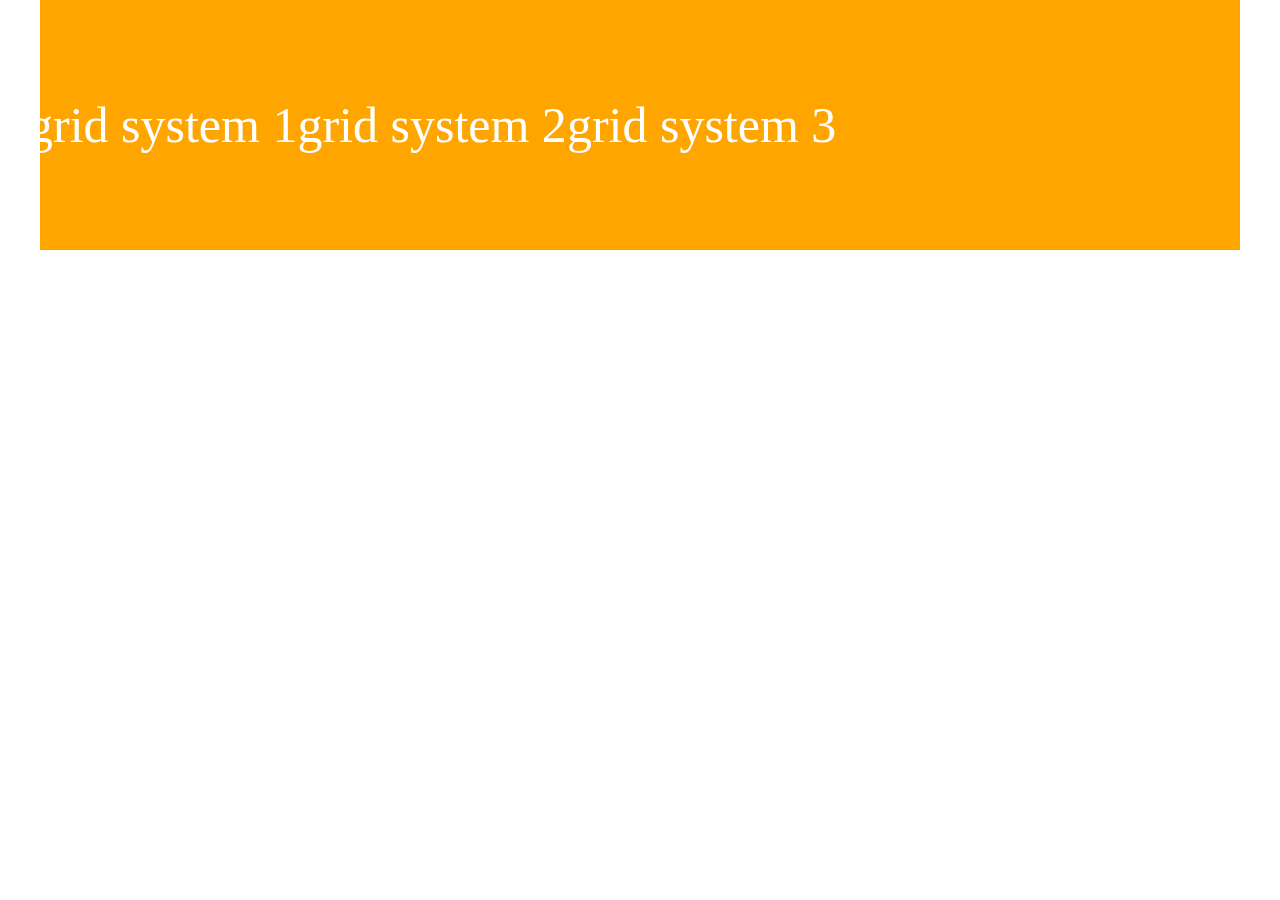
==== index.html @ 481c84ce "first commit" ====
<!DOCTYPE html>
<html lang="en">
<head>
    <meta charset="UTF-8">
    <meta name="viewport" content="width=device-width, initial-scale=1.0">
    <link rel="stylesheet" href="./assets/css/reset.css">
    <link rel="stylesheet" href="./assets/css/grid.css">
    <title>Document</title>
    <style>
        
        .container {
            background-color: orange;
            
            
        }

        h1{
            padding: 100px 0;
            font-size: 50px;
            color: #fff;
            text-align: center;
        }
    </style>
</head>
<body>
    <div class="grid wide container">
        <div class="row">
            <h1>grid system 1</h1>
            <h1>grid system 2</h1>
            <h1>grid system 3</h1>
        </div>
    </div>
</body>
</html>
---- assets/css/grid.css ----
/* tạo biến cho các kích thước của cột */
--root {
    --col-1:8.33333%;
    --col-2:16.66667%;
    --col-3:25%;
    --col-4:33.33333%;
    --col-5:41.66667%;
    --col-6:50%;
    --col-7:58.33333%;
    --col-8:66.66667%;
    --col-9:75%;
    --col-10:83.33333%;
    --col-11:91.66667%;
    --col-12:100%;
}

.grid {
    width: 100%;
    display: block; /* để áp dụng cho các thẻ kiểu inline */
}

.grid.wide {
    max-width: 1200px;
    margin: 0 auto;
}

.row {
    display: flex;
    flex-wrap: wrap;
    margin-left: -4px; /* for mobile*/
    margin-right: -4px; /* for mobile*/
}

.row.no-gutter {
    margin-left: 0;
    margin-right: 0;
}

.col {
    padding-left: 4px;
    padding-right: 4px;
}

.row.no-gutter .col {
    padding-left: 0;
    padding-right: 0;
}

.s-0 {
    display: none;
}

.s-1 {
    flex: 0 0 8.33333%;
    max-width: 8.33333%;
}

.s-2 {
    flex: 0 0 16.66667%;
    max-width: 16.66667%;
}

.s-3 {
    flex: 0 0 25%;
    max-width: 25%;
}

.s-4 {
    flex: 0 0 33.33333%;
    max-width: 33.33333%;
}

.s-5 {
    flex: 0 0 41.66667%;
    max-width: 41.66667%;
}

.s-6 {
    flex: 0 0 50%;
    max-width: 50%;
}

.s-7 {
    flex: 0 0 58.33333%;
    max-width: 58.33333%;
}

.s-8 {
    flex: 0 0 66.66667%;
    max-width: 66.66667%;
}

.s-9 {
    flex: 0 0 75%;
    max-width: 75%;
}

.s-10 {
    flex: 0 0 83.33333%;
    max-width: 83.33333%;
}

.s-11 {
    flex: 0 0 91.66667%;
    max-width: 91.66667%;
}

.s-12 {
    flex: 0 0 100%;
    max-width: 100%;
}

.s-o-1 {
    margin-left: 8.3333%;
}

.s-o-2 {
    margin-left: 16.6667%;
}

.s-o-3 {
    margin-left: 25%;
}

.s-o-4 {
    margin-left: 33.3333%;
}

.s-o-5 {
   margin-left: var(--col-5);
}

.s-o-6 {
    margin-left: var(--col-6);
}

.s-o-7 {
    margin-left: var(--col-7);
}

.s-o-8 {
    margin-left: var(--col-8);
}

.s-o-8 {
    margin-left: var(--col-8);
}

.s-o-9 {
    margin-left: var(--col-9);
}

.s-o-10 {
    margin-left: var(--col-10);
}

.s-o-11 {
    margin-left: var(--col-11);
}


/* for tablet and pc low resolution */
@media all and (min-width:740px) and (max-width:1023px) {
    .wide {
        width: 644px;
    }
}

/* từ tablet trở lên */
@media all and (min-width:740px) {
    .row {
        margin-left: -8px;
        margin-right: -8px;
    }

    .col {
        padding-left: 8px;
        padding-right: 8px;
    }

    .m-0 {
        display: none;
    }

    .m-1,
    .m-2,
    .m-3,
    .m-4,
    .m-5,
    .m-6,
    .m-7,
    .m-8,
    .m-9,
    .m-10,
    .m-11,
    .m-12 {
        display: block;
    }

    .m-1 {
        flex: 0 0 var(--col-1);
        max-width: var(--col-1);
    }

    .m-2 {
        flex: 0 0 var(--col-2);
        max-width: var(--col-2);
    }

    .m-3 {
        flex: 0 0 var(--col-3);
        max-width: var(--col-3);
    }

    .m-4 {
        flex: 0 0 var(--col-4);
        max-width: var(--col-4);
    }

    .m-5 {
        flex: 0 0 var(--col-5);
        max-width: var(--col-5);
    }

    .m-6 {
        flex: 0 0 var(--col-6);
        max-width: var(--col-6);
    }

    .m-7 {
        flex: 0 0 var(--col-7);
        max-width: var(--col-7);
    }

    .m-8 {
        flex: 0 0 var(--col-8);
        max-width: var(--col-8);
    }

    .m-10 {
        flex: 0 0 var(--col-10);
        max-width: var(--col-10);
    }

    .m-11 {
        flex: 0 0 var(--col-11);
        max-width: var(--col-11);
    }

    .m-12 {
        flex: 0 0 var(--col-12);
        max-width: var(--col-12);
    }

    .m-o-1 {
        margin-left: var(--col-1);
    }

    .m-o-2 {
        margin-left: var(--col-2);
    }

    .m-o-3 {
        margin-left: var(--col-3);
    }

    .m-o-4 {
        margin-left: var(--col-4);
    }

    .m-o-5 {
        margin-left: var(--col-5);
    }

    .m-o-5 {
        margin-left: var(--col-6);
    }

    .m-o-6 {
        margin-left: var(--col-6);
    }

    .m-o-7 {
        margin-left: var(--col-7);
    }

    .m-o-8 {
        margin-left: var(--col-8);
    }

    .m-o-9 {
        margin-left: var(--col-9);
    }

    .m-o-10 {
        margin-left: var(--col-10);
    }

    .m-o-11 {
        margin-left: var(--col-11);
    }

    
}
/* pc medium resolution trở lên */
@media all and (min-width:1113px) {
    .row {
        margin-left: -12px;
        margin-right: -12px;
    }

    .row.sm-guter {
        margin-left: -5px;
        margin-right: -5px;
    }

    .col {
        padding-left: 12px;
        padding-right: 12px;
    }

    .row.sm-guter .col{
        padding-left: 5px;
        padding-right: 5px;
    }

    .l-0 {
        display: none;
    }

    .l-1,
    .l-2,
    .l-2-4,
    .l-3,
    .l-4,
    .l-5,
    .l-6,
    .l-7,
    .l-8,
    .l-9,
    .l-10,
    .l-11,
    .l-12 {
        display: block;
    }

    .l-1 {
        flex: 0 0 var(--col-1);
        max-width: var(--col-1);
    }

    .l-2 {
        flex: 0 0 var(--col-2);
        max-width: var(--col-2);
    }

    .l-2-4 {
        flex: 0 0 20%;
        max-width: 20%;
    }

    .l-3 {
        flex: 0 0 var(--col-3);
        max-width: var(--col-3);
    }

    .l-4 {
        flex: 0 0 var(--col-4);
        max-width: var(--col-4);
    }

    .l-5 {
        flex: 0 0 var(--col-5);
        max-width: var(--col-5);
    }

    .l-6 {
        flex: 0 0 var(--col-6);
        max-width: var(--col-6);
    }

    .l-7 {
        flex: 0 0 var(--col-7);
        max-width: var(--col-7);
    }

    .l-8 {
        flex: 0 0 var(--col-8);
        max-width: var(--col-8);
    }

    .l-9 {
        flex: 0 0 var(--col-9);
        max-width: var(--col-9);
    }

    .l-10 {
        flex: 0 0 var(--col-10);
        max-width: var(--col-10);
    }

    .l-11 {
        flex: 0 0 var(--col-11);
        max-width: var(--col-11);
    }

    .l-12 {
        flex: 0 0 var(--col-12);
        max-width: var(--col-12);
    }

    .l-o-1 {
        margin-left: var(--col-1);
    }

    .l-o-2 {
        margin-left: var(--col-2);
    }

    .l-o-3 {
        margin-left: var(--col-3);
    }

    .l-o-4 {
        margin-left: var(--col-4);
    }

    .l-o-5 {
        margin-left: var(--col-5);
    }

    .l-o-6 {
        margin-left: var(--col-6);
    }

    .l-o-7 {
        margin-left: var(--col-7);
    }

    .l-o-8 {
        margin-left: var(--col-8);
    }

    .l-o-9 {
        margin-left: var(--col-9);
    }

    .l-o-10 {
        margin-left: var(--col-10);
    }

    .l-o-11 {
        margin-left: var(--col-11);
    }

    
}

/* tablet - pc low resolution */
@media all and (min-width:740px) and (max-width:1023px) {
    .wide {
        width: 644px;
    }
}

/* > pc low resolution */
@media all and (min-width:1024px) and (max-width:1239px) {
    .wide {
        width: 984px;
    }

    .wide .row {
        margin-left: -12px;
        margin-right: -12px;
    }

    .wide .row.sm-guter {
        margin-left: -5px;
        margin-right: -5px;
    }

    .wide .col {
        padding-left: 12px;
        padding-right: 12px;
    }

    .wide .row.sm-guter .col {
        padding-left: 5px;
        padding-right: 5px;
    }

    .wide .l-0 {
        display: none;
    }

    .wide .l-1,
    .wide .l-2,
    .wide .l-2-4,
    .wide .l-3,
    .wide .l-4,
    .wide .l-5,
    .wide .l-6,
    .wide .l-7,
    .wide .l-8,
    .wide .l-9,
    .wide .l-10,
    .wide .l-11,
    .wide .l-12 {
        display: block;
    }

    .wide .l-1 {
        flex: 0 0 var(--col-1);
        max-width: var(--col-1);
    }

    .wide .l-2 {
        flex: 0 0 var(--col-2);
        max-width: var(--col-2);
    }

    .wide .l-2-4 {
        flex: 0 0 20%;
        max-width: 20%;
    }

    .wide .l-3 {
        flex: 0 0 var(--col-3);
        max-width: var(--col-3);
    }

    .wide .l-4 {
        flex: 0 0 var(--col-4);
        max-width: var(--col-4);
    }

    .wide .l-5 {
        flex: 0 0 var(--col-5);
        max-width: var(--col-5);
    }

    .wide .l-6 {
        flex: 0 0 var(--col-6);
        max-width: var(--col-6);
    }

    .wide .l-7 {
        flex: 0 0 var(--col-7);
        max-width: var(--col-7);
    }

    .wide .l-8 {
        flex: 0 0 var(--col-8);
        max-width: var(--col-8);
    }

    .wide .l-9 {
        flex: 0 0 var(--col-9);
        max-width: var(--col-9);
    }

    .wide .l-10 {
        flex: 0 0 var(--col-10);
        max-width: var(--col-10);
    }

    .wide .l-11 {
        flex: 0 0 var(--col-11);
        max-width: var(--col-11);
    }

    .wide .l-12 {
        flex: 0 0 var(--col-12);
        max-width: var(--col-12);
    }

    .wide .l-o-1 {
        margin-left: var(--col-1);
    }

    .wide .l-o-2 {
        margin-left: var(--col-2);
    }

    .wide .l-o-3 {
        margin-left: var(--col-3);
    }

    .wide .l-o-4 {
        margin-left: var(--col-4);
    }

    .wide .l-o-5 {
        margin-left: var(--col-5);
    }

    .wide .l-o-6 {
        margin-left: var(--col-6);
    }

    .wide .l-o-7 {
        margin-left: var(--col-7);
    }

    .wide .l-o-8 {
        margin-left: var(--col-8);
    }

    .wide .l-o-9 {
        margin-left: var(--col-9);
    }

    .wide .l-o-10 {
        margin-left: var(--col-10);
    }

    .wide .l-o-11 {
        margin-left: var(--col-11);
    }

    
}
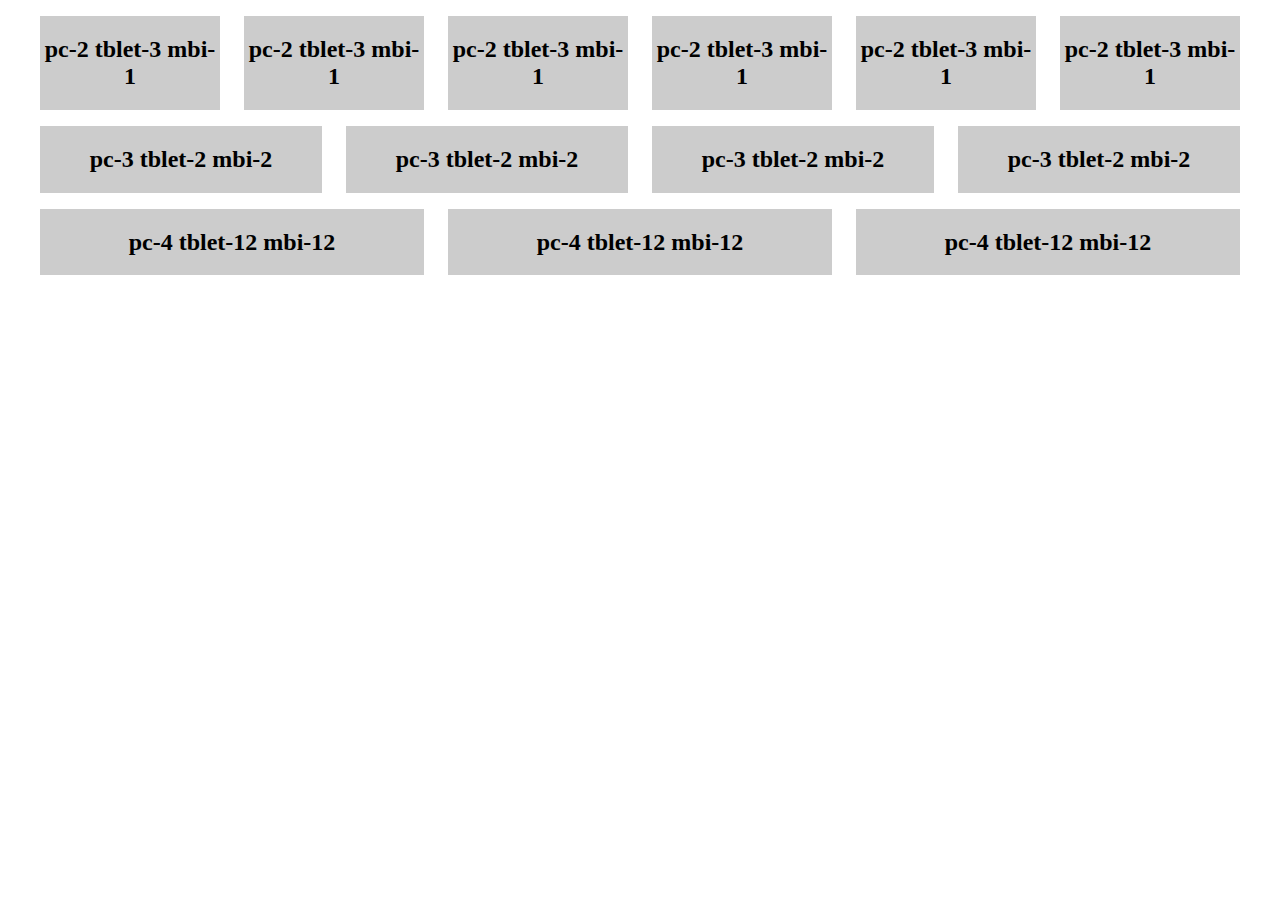
==== commit 78ae64dd: "finish-demo-grid" ====
--- a/index.html
+++ b/index.html
@@ -3,32 +3,75 @@
 <head>
     <meta charset="UTF-8">
     <meta name="viewport" content="width=device-width, initial-scale=1.0">
-    <link rel="stylesheet" href="./assets/css/reset.css">
+    <!-- <link rel="stylesheet" href="./assets/css/reset.css"> -->
     <link rel="stylesheet" href="./assets/css/grid.css">
     <title>Document</title>
     <style>
-        
-        .container {
-            background-color: orange;
-            
-            
+        * {
+            box-sizing: border-box;
         }
 
-        h1{
-            padding: 100px 0;
-            font-size: 50px;
-            color: #fff;
+        .col {
+            background-color: #ccc;
+            background-clip: content-box;
             text-align: center;
+            margin-top: 8px;
+            margin-bottom: 8px;
         }
+       
     </style>
 </head>
 <body>
-    <div class="grid wide container">
+    <div class="grid wide">
+        <!-- row 1 -->
         <div class="row">
-            <h1>grid system 1</h1>
-            <h1>grid system 2</h1>
-            <h1>grid system 3</h1>
+            <div class="col l-2 m-4 s-12">
+                <h2>pc-2 tblet-3 mbi-1</h2>
+            </div>
+            <div class="col l-2 m-4 s-12">
+                <h2>pc-2 tblet-3 mbi-1</h2>
+            </div>
+            <div class="col l-2 m-4 s-12">
+                <h2>pc-2 tblet-3 mbi-1</h2>
+            </div>
+            <div class="col l-2 m-4 s-12">
+                <h2>pc-2 tblet-3 mbi-1</h2>
+            </div>
+            <div class="col l-2 m-4 s-12">
+                <h2>pc-2 tblet-3 mbi-1</h2>
+            </div>
+            <div class="col l-2 m-4 s-12">
+                <h2>pc-2 tblet-3 mbi-1</h2>
+            </div>
         </div>
+        <!-- row 2 -->
+         <div class="row">
+            <div class="col l-3 m-6 s-6">
+                <h2>pc-3 tblet-2 mbi-2</h2>
+            </div>
+             <div class="col l-3 m-6 s-6">
+                <h2>pc-3 tblet-2 mbi-2</h2>
+            </div>
+             <div class="col l-3 m-6 s-6">
+                <h2>pc-3 tblet-2 mbi-2</h2>
+            </div>
+             <div class="col l-3 m-6 s-6">
+                <h2>pc-3 tblet-2 mbi-2</h2>
+            </div>
+         </div>
+
+         <!-- row 3 -->
+          <div class="row">
+            <div class="col l-4 m-12 s-12">
+                <h2>pc-4 tblet-12 mbi-12</h2>
+            </div>
+            <div class="col l-4 m-12 s-12">
+                <h2>pc-4 tblet-12 mbi-12</h2>
+            </div>
+            <div class="col l-4 m-12 s-12">
+                <h2>pc-4 tblet-12 mbi-12</h2>
+            </div>
+          </div>
     </div>
 </body>
 </html>--- a/assets/css/grid.css
+++ b/assets/css/grid.css
@@ -1,5 +1,5 @@
 /* tạo biến cho các kích thước của cột */
---root {
+:root {
     --col-1:8.33333%;
     --col-2:16.66667%;
     --col-3:25%;
@@ -17,6 +17,7 @@
 .grid {
     width: 100%;
     display: block; /* để áp dụng cho các thẻ kiểu inline */
+    padding: 0;
 }
 
 .grid.wide {
@@ -106,16 +107,16 @@
 }
 
 .s-12 {
-    flex: 0 0 100%;
-    max-width: 100%;
+    flex: 0 0 var(--col-12);
+    max-width: var(--col-12)
 }
 
 .s-o-1 {
-    margin-left: 8.3333%;
+    margin-left: 8.33333%;
 }
 
 .s-o-2 {
-    margin-left: 16.6667%;
+    margin-left: 16.66667%;
 }
 
 .s-o-3 {
@@ -123,7 +124,7 @@
 }
 
 .s-o-4 {
-    margin-left: 33.3333%;
+    margin-left: 33.33333%;
 }
 
 .s-o-5 {
@@ -158,13 +159,6 @@
     margin-left: var(--col-11);
 }
 
-
-/* for tablet and pc low resolution */
-@media all and (min-width:740px) and (max-width:1023px) {
-    .wide {
-        width: 644px;
-    }
-}
 
 /* từ tablet trở lên */
 @media all and (min-width:740px) {
@@ -182,6 +176,7 @@
         display: none;
     }
 
+    /* áp dụng trên tất cả các thẻ inline or block */
     .m-1,
     .m-2,
     .m-3,
@@ -452,7 +447,6 @@
     .l-o-11 {
         margin-left: var(--col-11);
     }
-
     
 }
 
